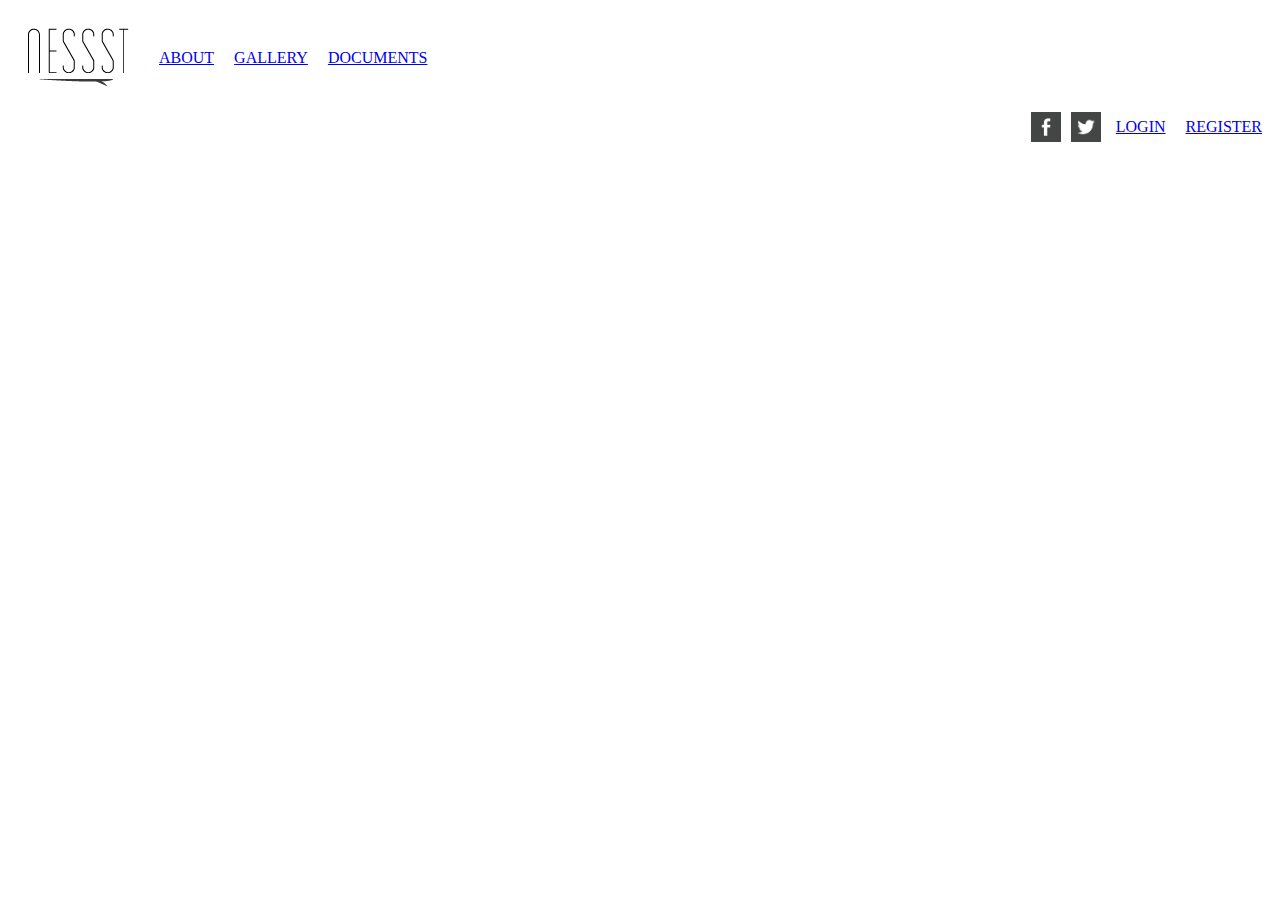
==== PROJECT 2/index.html @ 81448bfd "Add files via upload" ====
<!DOCTYPE html>
<html>
    <head>
        <link rel="stylesheet" href="main.css">
        <title>PROJECT 2</title>
    </head>

    <body>
        <nav>
            <section>
                <img class="nest" src="assets/logo.png">
                <a class="about" href="#">ABOUT</a>
                <a class="about" href="#">GALLERY</a>
                <a class="about" href="#">DOCUMENTS</a>
            </section>

            <section class="right">
                <img class="social" src="assets/icons/facebook.png">
                <img class="social" src="assets/icons/twitter.png">
                <a class="login" href="#">LOGIN</a>
                <a class="login" href="#">REGISTER</a>
            </section>
        </nav>
---- PROJECT 2/main.css ----
.nest {
    padding: 20px;
}

section {
    display: flex;
    align-items: center;
    justify-content: flex-start;
}

.about {
    padding: 10px;
}

.right {
    display: flex;
    justify-content: flex-end;
}

.social {
    height: 30px;
    width: 30px;
    padding: 5px;
}

.login {
    padding: 10px;
}
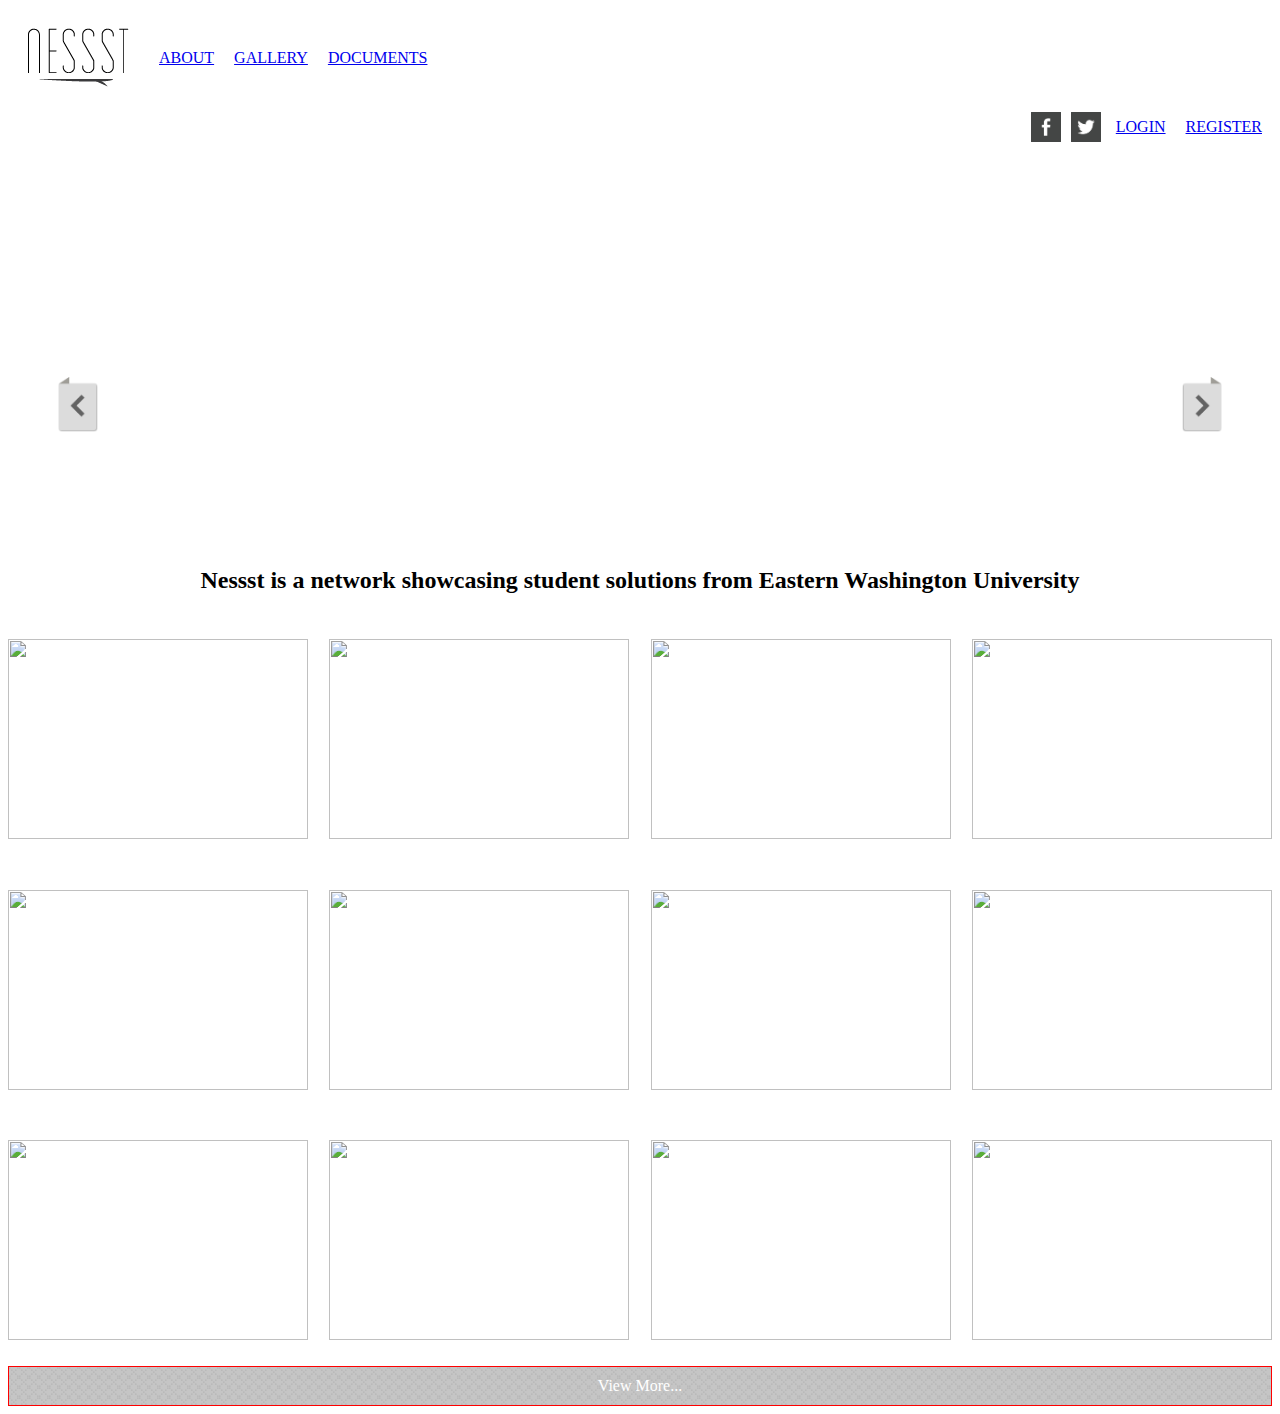
==== commit 94605ece: "Added gallery" ====
--- a/PROJECT 2/index.html
+++ b/PROJECT 2/index.html
@@ -21,4 +21,28 @@
                 <a class="login" href="#">REGISTER</a>
             </section>
         </nav>
+
+        <header>
+            
+            <img id="left-arrow" class="arrows" src="assets/arrows/left arrow.png">
+            <img id="right-arrow" class="arrows" src="assets/arrows/right arrow.png">   
+        </header>
+        
+        <h2>Nessst is a network showcasing student solutions from Eastern Washington University</h2>
+        <section class="gallery">
+            <img src="https://ucarecdn.com/76660389-420a-4be5-85a0-96833f4765e0/-/resize/1680x/image.jpg">
+            <img src="https://ucarecdn.com/76660389-420a-4be5-85a0-96833f4765e0/-/resize/1680x/image.jpg">
+            <img src="https://ucarecdn.com/76660389-420a-4be5-85a0-96833f4765e0/-/resize/1680x/image.jpg">
+            <img src="https://ucarecdn.com/76660389-420a-4be5-85a0-96833f4765e0/-/resize/1680x/image.jpg">
+            <img src="https://ucarecdn.com/76660389-420a-4be5-85a0-96833f4765e0/-/resize/1680x/image.jpg">
+            <img src="https://ucarecdn.com/76660389-420a-4be5-85a0-96833f4765e0/-/resize/1680x/image.jpg">
+            <img src="https://ucarecdn.com/76660389-420a-4be5-85a0-96833f4765e0/-/resize/1680x/image.jpg">
+            <img src="https://ucarecdn.com/76660389-420a-4be5-85a0-96833f4765e0/-/resize/1680x/image.jpg">
+            <img src="https://ucarecdn.com/76660389-420a-4be5-85a0-96833f4765e0/-/resize/1680x/image.jpg">
+            <img src="https://ucarecdn.com/76660389-420a-4be5-85a0-96833f4765e0/-/resize/1680x/image.jpg">
+            <img src="https://ucarecdn.com/76660389-420a-4be5-85a0-96833f4765e0/-/resize/1680x/image.jpg">
+            <img src="https://ucarecdn.com/76660389-420a-4be5-85a0-96833f4765e0/-/resize/1680x/image.jpg">
+        </section>
+
+        <a class="view" href="#">View More...</a>
     --- a/PROJECT 2/main.css
+++ b/PROJECT 2/main.css
@@ -25,4 +25,70 @@
 
 .login {
     padding: 10px;
+}
+
+header {
+    background-image: url(https://ucarecdn.com/eb6e85ad-105d-4367-89dd-4766d7ac9d14/-/crop/5100x2870/0,216/-/preview/-/resize/1680x/image.jpg);
+    height: 40vh;
+    background-size: cover;
+    background-repeat: no-repeat;
+    border: solid 10px white;
+    margin: 20px 50px;
+    position: relative;
+    background-position: center;
+}
+
+
+
+.arrows {
+    position: absolute;
+    width: 40px;
+}
+
+#left-arrow {
+    top: 200px;
+    left: -10px;
+}
+
+#right-arrow {
+    top: 200px;
+    right: -10px;
+}
+
+h2 {
+    text-align: center;
+}
+
+.gallery {
+    display: flex;
+    flex-flow: row wrap;
+    justify-content: space-between;
+}
+
+.gallery img {
+    height: 200px;
+    width: 300px;
+    margin: 2% 0;
+    align-self: center;
+}
+
+
+
+.view {
+
+    display: flex;
+    justify-content: center;
+    padding: 10px 80px 10px;
+    background-image: url(assets/textures/az_subtle.png);
+    background-color: lightgrey;
+    background-blend-mode: multiply;
+    color: white;
+    text-decoration: none;
+    border: 1px solid red;
+    
+    
+}
+
+.view:hover {
+    background-color: #ddd;
 }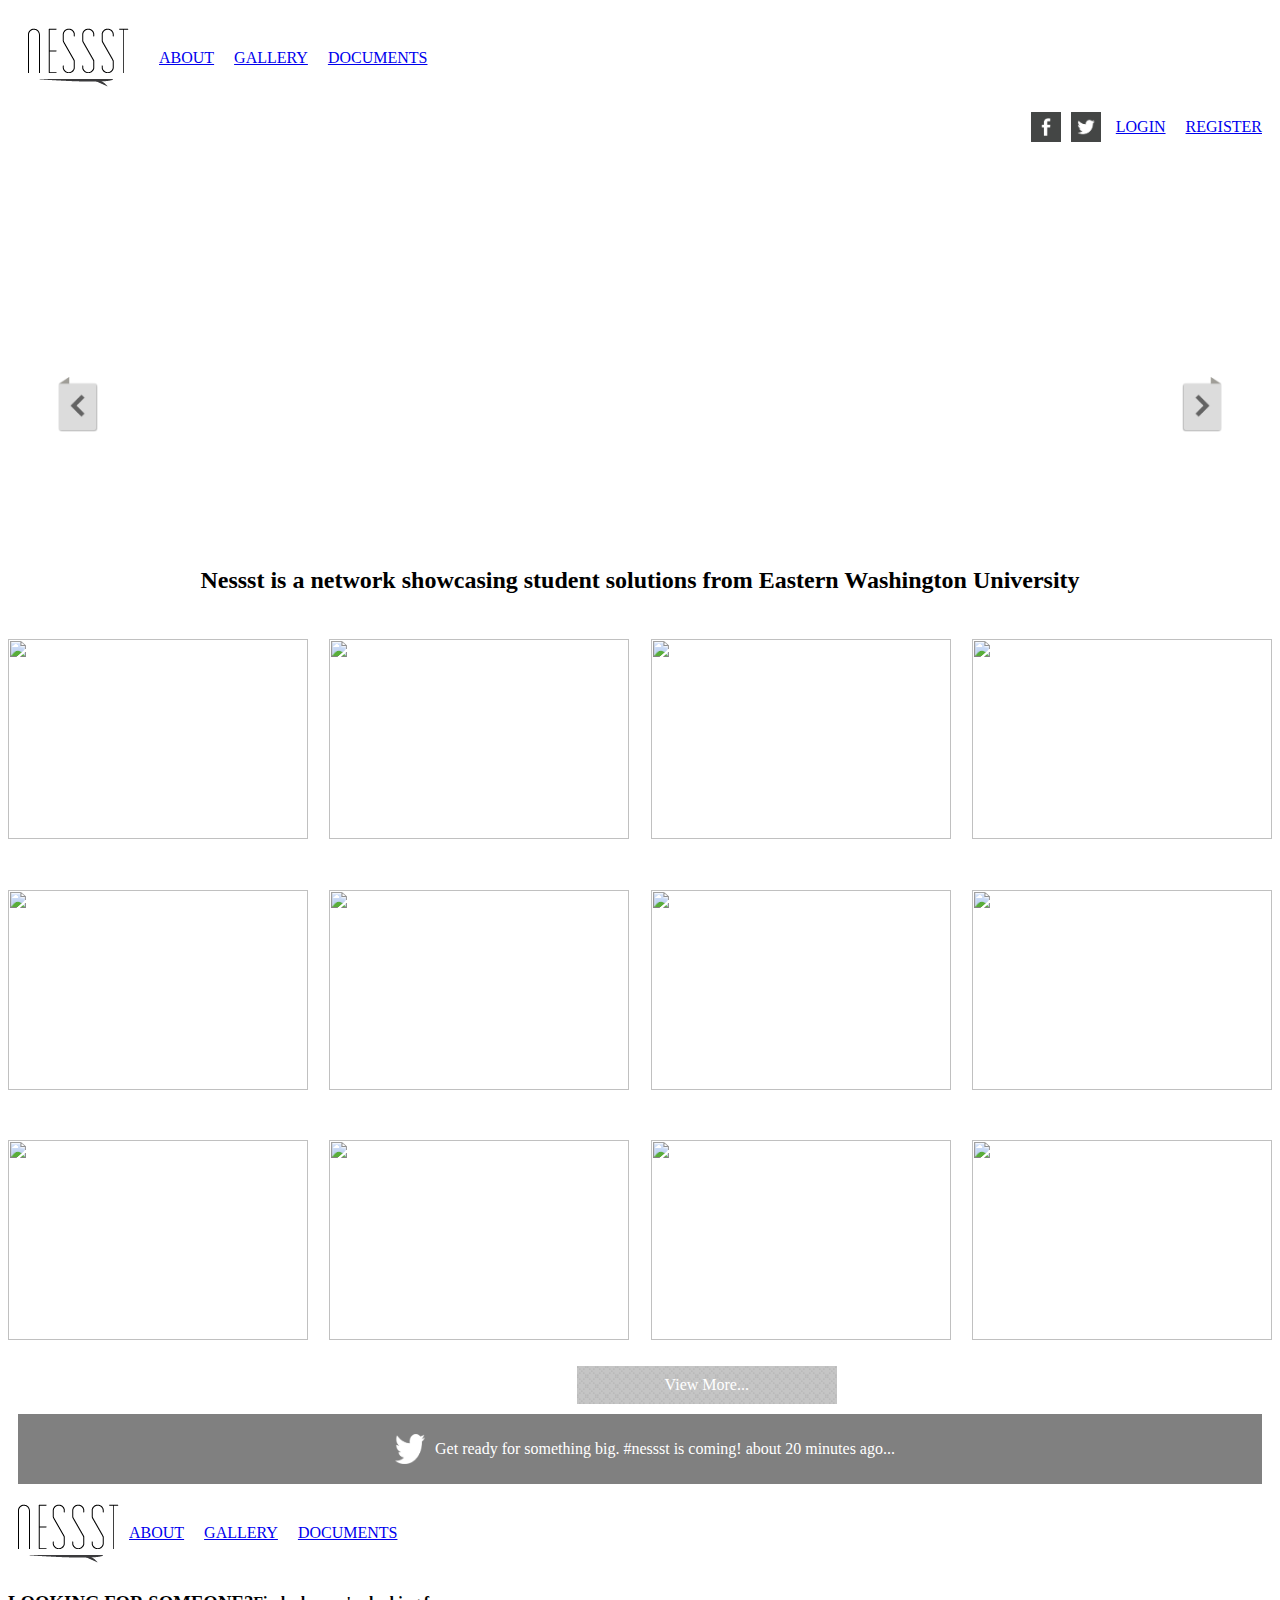
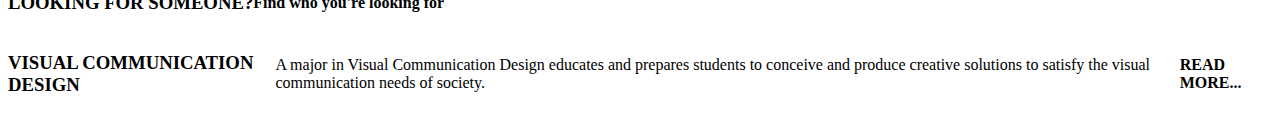
==== commit 542228ab: "began footer" ====
--- a/PROJECT 2/index.html
+++ b/PROJECT 2/index.html
@@ -45,4 +45,29 @@
         </section>
 
         <a class="view" href="#">View More...</a>
+
+        <section class="bar">
+            <img class="bird" src="assets/icons/bird.png">
+            <p>Get ready for something big. #nessst is coming! about 20 minutes ago...</p>
+        </section>
+
+        <footer>
+            <section class="nestfooter">
+            <img src="assets/logo.png">
+            <a class="about" href="#">ABOUT</a>
+            <a class="about" href="#">GALLERY</a>
+            <a class="about" href="#">DOCUMENTS</a>
+            </section>
+
+            <section class="looking">
+                <h3>LOOKING FOR SOMEONE?</h3>
+                <h4>Find who you're looking for</h4>
+            </section>
+
+            <section class="vcd">
+                <h3>VISUAL COMMUNICATION DESIGN</h3>
+                <p>A major in Visual Communication Design educates and prepares students to conceive and produce creative solutions to satisfy the visual communication needs of society.</p>
+                <h4>READ MORE...</h4>
+            </section>
+        </footer>
     --- a/PROJECT 2/main.css
+++ b/PROJECT 2/main.css
@@ -84,11 +84,45 @@
     background-blend-mode: multiply;
     color: white;
     text-decoration: none;
-    border: 1px solid red;
+    width: 100px;
+    margin-left: 45%;
+    
     
     
 }
 
 .view:hover {
     background-color: #ddd;
+}
+
+.bird {
+    margin: 10px;
+    height: 30px;
+    width: 30px;
+}
+
+.bar {
+    display: flex;
+    justify-content: center;
+    margin: 10px;
+    padding: 10px;
+    background-color: gray;
+    color: white;
+}
+
+.nestfooter {
+    display: flex;
+    align-items: center;
+    justify-content: flex-start;
+    padding: 10px;
+}
+
+.looking {
+    display: flex;
+    justify-content: start;
+}
+
+.vcd {
+    display: flex;
+    justify-content: center;
 }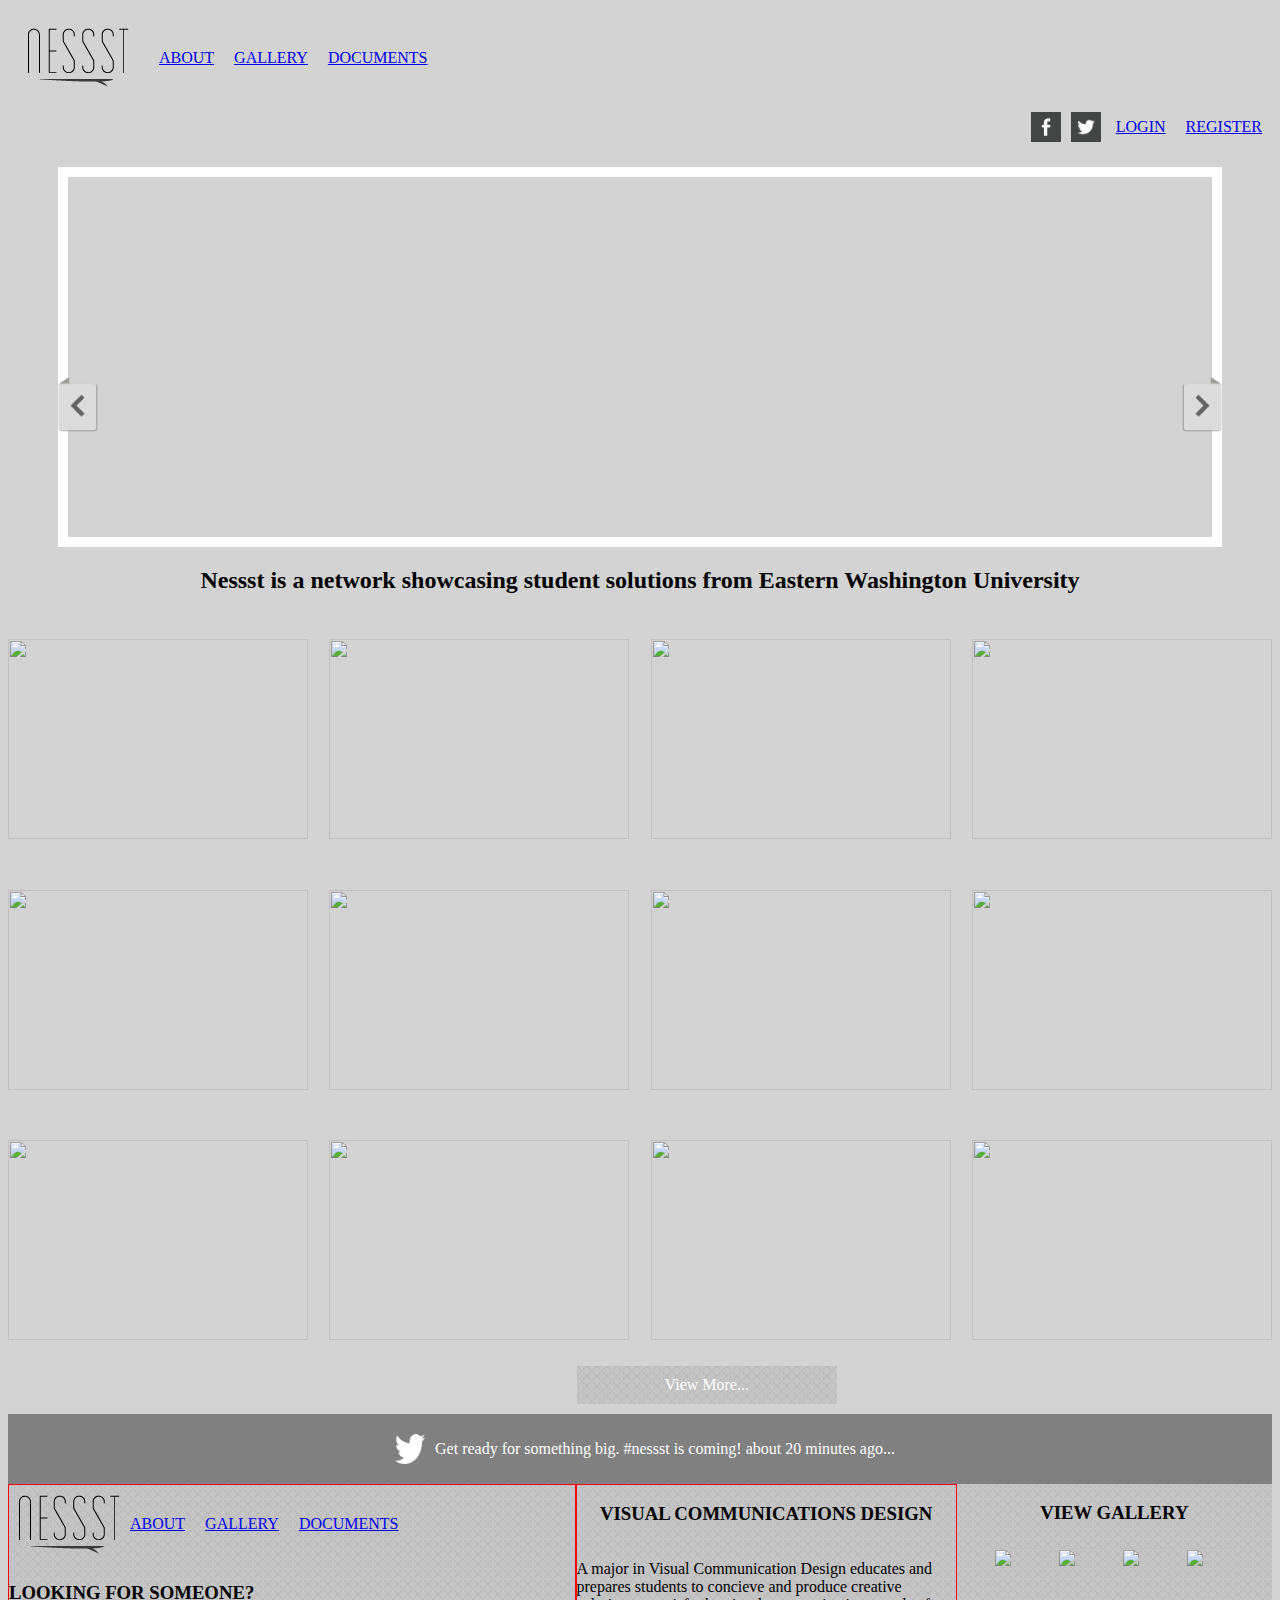
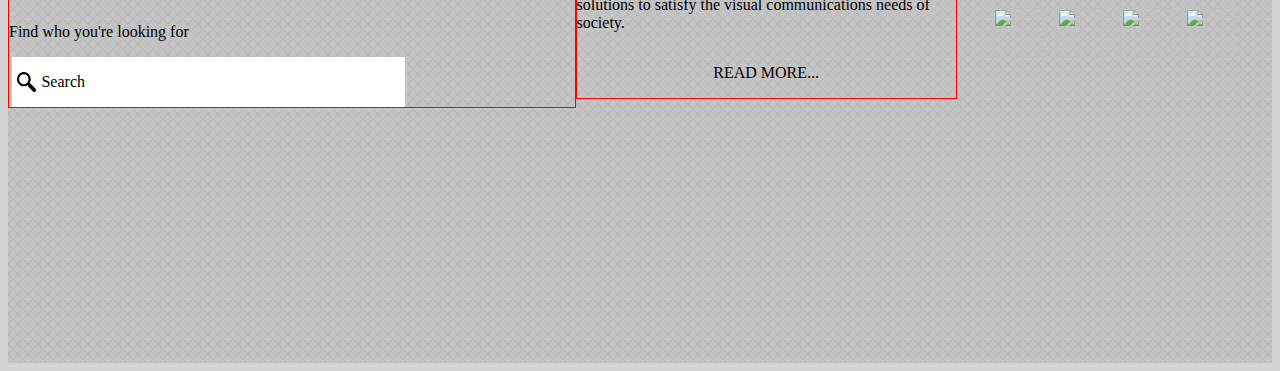
==== commit e29e0b51: "not finished yet" ====
--- a/PROJECT 2/index.html
+++ b/PROJECT 2/index.html
@@ -52,22 +52,53 @@
         </section>
 
         <footer>
-            <section class="nestfooter">
-            <img src="assets/logo.png">
-            <a class="about" href="#">ABOUT</a>
-            <a class="about" href="#">GALLERY</a>
-            <a class="about" href="#">DOCUMENTS</a>
+            <div class="leftcolumn">
+                <section class="nestfooter">
+                <img src="assets/logo.png">
+                <a class="about" href="#">ABOUT</a>
+                <a class="about" href="#">GALLERY</a>
+                <a class="about" href="#">DOCUMENTS</a>
+                </section>
+
+                <div class="looking">
+                    <h3>LOOKING FOR SOMEONE?</h3>
+                    <p>Find who you're looking for</p>
+                </div>
+
+                <section class="search">
+                    <img class="zoom" src="assets/icons/zoom.png">
+                    <p>Search</p>
+                </section>
+            </div>
+
+            <section class="footermiddle">
+                <h3>VISUAL COMMUNICATIONS DESIGN</h3>
+                <p>A major in Visual Communication Design educates and prepares students to concieve and produce
+                    creative solutions to satisfy the visual communications needs of society.</p>
+                <p>READ MORE...</p>
             </section>
 
-            <section class="looking">
-                <h3>LOOKING FOR SOMEONE?</h3>
-                <h4>Find who you're looking for</h4>
+            
+            <section class="minigallery">
+                <h3>VIEW GALLERY</h3>
+                <section class="pictures">
+                    <div class="rowone">
+                <img src="https://ucarecdn.com/76660389-420a-4be5-85a0-96833f4765e0/-/resize/1680x/image.jpg">
+                <img src="https://ucarecdn.com/76660389-420a-4be5-85a0-96833f4765e0/-/resize/1680x/image.jpg">
+                <img src="https://ucarecdn.com/76660389-420a-4be5-85a0-96833f4765e0/-/resize/1680x/image.jpg">
+                <img src="https://ucarecdn.com/76660389-420a-4be5-85a0-96833f4765e0/-/resize/1680x/image.jpg">
+                    </div>
+                    <div class="rowtwo">
+                <img src="https://ucarecdn.com/76660389-420a-4be5-85a0-96833f4765e0/-/resize/1680x/image.jpg">
+                <img src="https://ucarecdn.com/76660389-420a-4be5-85a0-96833f4765e0/-/resize/1680x/image.jpg">
+                <img src="https://ucarecdn.com/76660389-420a-4be5-85a0-96833f4765e0/-/resize/1680x/image.jpg">
+                <img src="https://ucarecdn.com/76660389-420a-4be5-85a0-96833f4765e0/-/resize/1680x/image.jpg">
+                    </div>
+                </section>
             </section>
+                
+            
 
-            <section class="vcd">
-                <h3>VISUAL COMMUNICATION DESIGN</h3>
-                <p>A major in Visual Communication Design educates and prepares students to conceive and produce creative solutions to satisfy the visual communication needs of society.</p>
-                <h4>READ MORE...</h4>
-            </section>
+            
         </footer>
     --- a/PROJECT 2/main.css
+++ b/PROJECT 2/main.css
@@ -104,10 +104,17 @@
 .bar {
     display: flex;
     justify-content: center;
-    margin: 10px;
+    margin-top: 10px;
     padding: 10px;
     background-color: gray;
     color: white;
+}
+
+footer {
+    background-image: url(assets/textures/az_subtle.png);
+    background-color: lightgrey;
+    background-blend-mode: multiply;
+    padding-bottom: 300px;
 }
 
 .nestfooter {
@@ -115,14 +122,56 @@
     align-items: center;
     justify-content: flex-start;
     padding: 10px;
+    margin-right: 79%;
 }
 
-.looking {
-    display: flex;
-    justify-content: start;
+
+
+.search {
+    
+    margin-right: 30%;
+    padding: 0px;
+    background-color: white;
+    margin-left: .5%;
+    
+    
 }
 
-.vcd {
+.zoom {
+    width: 5%;
+    padding: 5px;
+}
+
+.leftcolumn {
+    float: left;
+    border: solid red 1px;
+}
+
+.footermiddle {
+    float: left;
+    flex-direction: column;
+    width: 30%;
+    border: solid red 1px;
+}
+
+
+.minigallery {
     display: flex;
-    justify-content: center;
+    flex-flow: row wrap;
+    flex-direction: column;
+}
+
+.minigallery img {
+    padding: 5px;
+    height: 50px;
+    width: 50px;
+}
+
+.pictures {
+    display: flex;
+    flex-direction: column;
+}
+
+body {
+    background-color: lightgray;
 }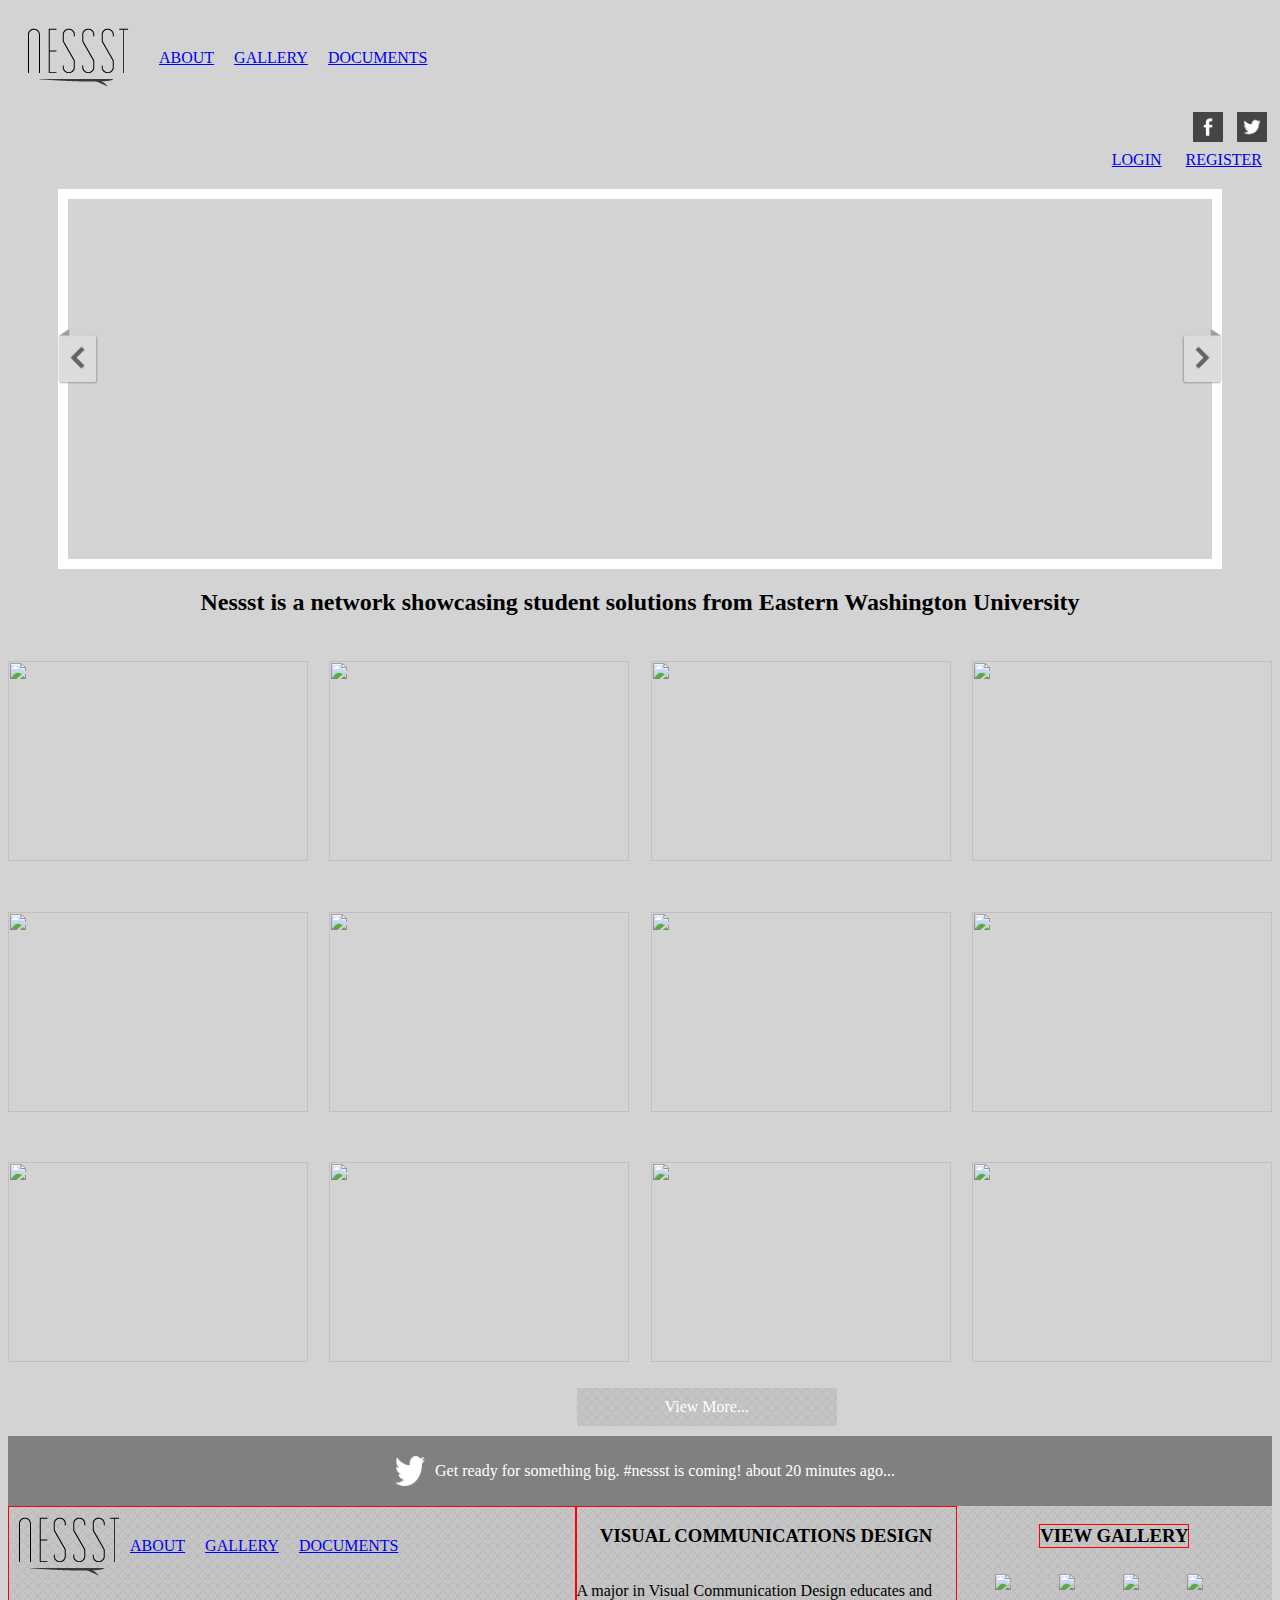
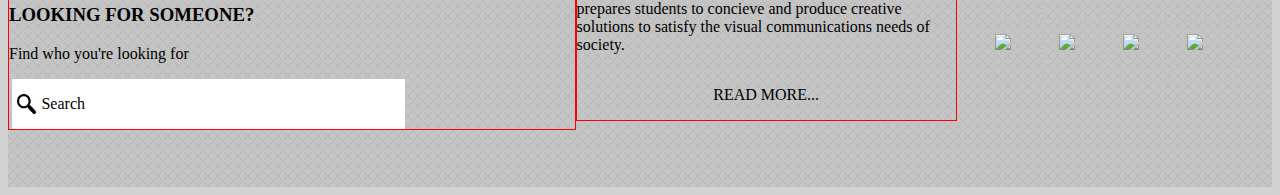
==== commit 197d6611: "tyreil help" ====
--- a/PROJECT 2/index.html
+++ b/PROJECT 2/index.html
@@ -15,10 +15,14 @@
             </section>
 
             <section class="right">
-                <img class="social" src="assets/icons/facebook.png">
-                <img class="social" src="assets/icons/twitter.png">
-                <a class="login" href="#">LOGIN</a>
-                <a class="login" href="#">REGISTER</a>
+                <div>
+                    <img class="social" src="assets/icons/facebook.png">
+                    <img class="social" src="assets/icons/twitter.png">
+                </div>
+                <div>
+                    <a class="login" href="#">LOGIN</a>
+                    <a class="login" href="#">REGISTER</a>
+                </div>
             </section>
         </nav>
 
@@ -80,7 +84,7 @@
 
             
             <section class="minigallery">
-                <h3>VIEW GALLERY</h3>
+                <h3 class="viewgallery">VIEW GALLERY</h3>
                 <section class="pictures">
                     <div class="rowone">
                 <img src="https://ucarecdn.com/76660389-420a-4be5-85a0-96833f4765e0/-/resize/1680x/image.jpg">
--- a/PROJECT 2/main.css
+++ b/PROJECT 2/main.css
@@ -8,13 +8,18 @@
     justify-content: flex-start;
 }
 
+nav {
+    align-items: center;
+}
+
 .about {
     padding: 10px;
 }
 
 .right {
     display: flex;
-    justify-content: flex-end;
+    flex-direction: column;
+    align-items: flex-end;
 }
 
 .social {
@@ -46,12 +51,12 @@
 }
 
 #left-arrow {
-    top: 200px;
+    top: 130px;
     left: -10px;
 }
 
 #right-arrow {
-    top: 200px;
+    top: 130px;
     right: -10px;
 }
 
@@ -114,7 +119,7 @@
     background-image: url(assets/textures/az_subtle.png);
     background-color: lightgrey;
     background-blend-mode: multiply;
-    padding-bottom: 300px;
+    padding-bottom: 100px;
 }
 
 .nestfooter {
@@ -174,4 +179,8 @@
 
 body {
     background-color: lightgray;
-}+}
+
+.viewgallery {
+    border: solid red 1px;
+}
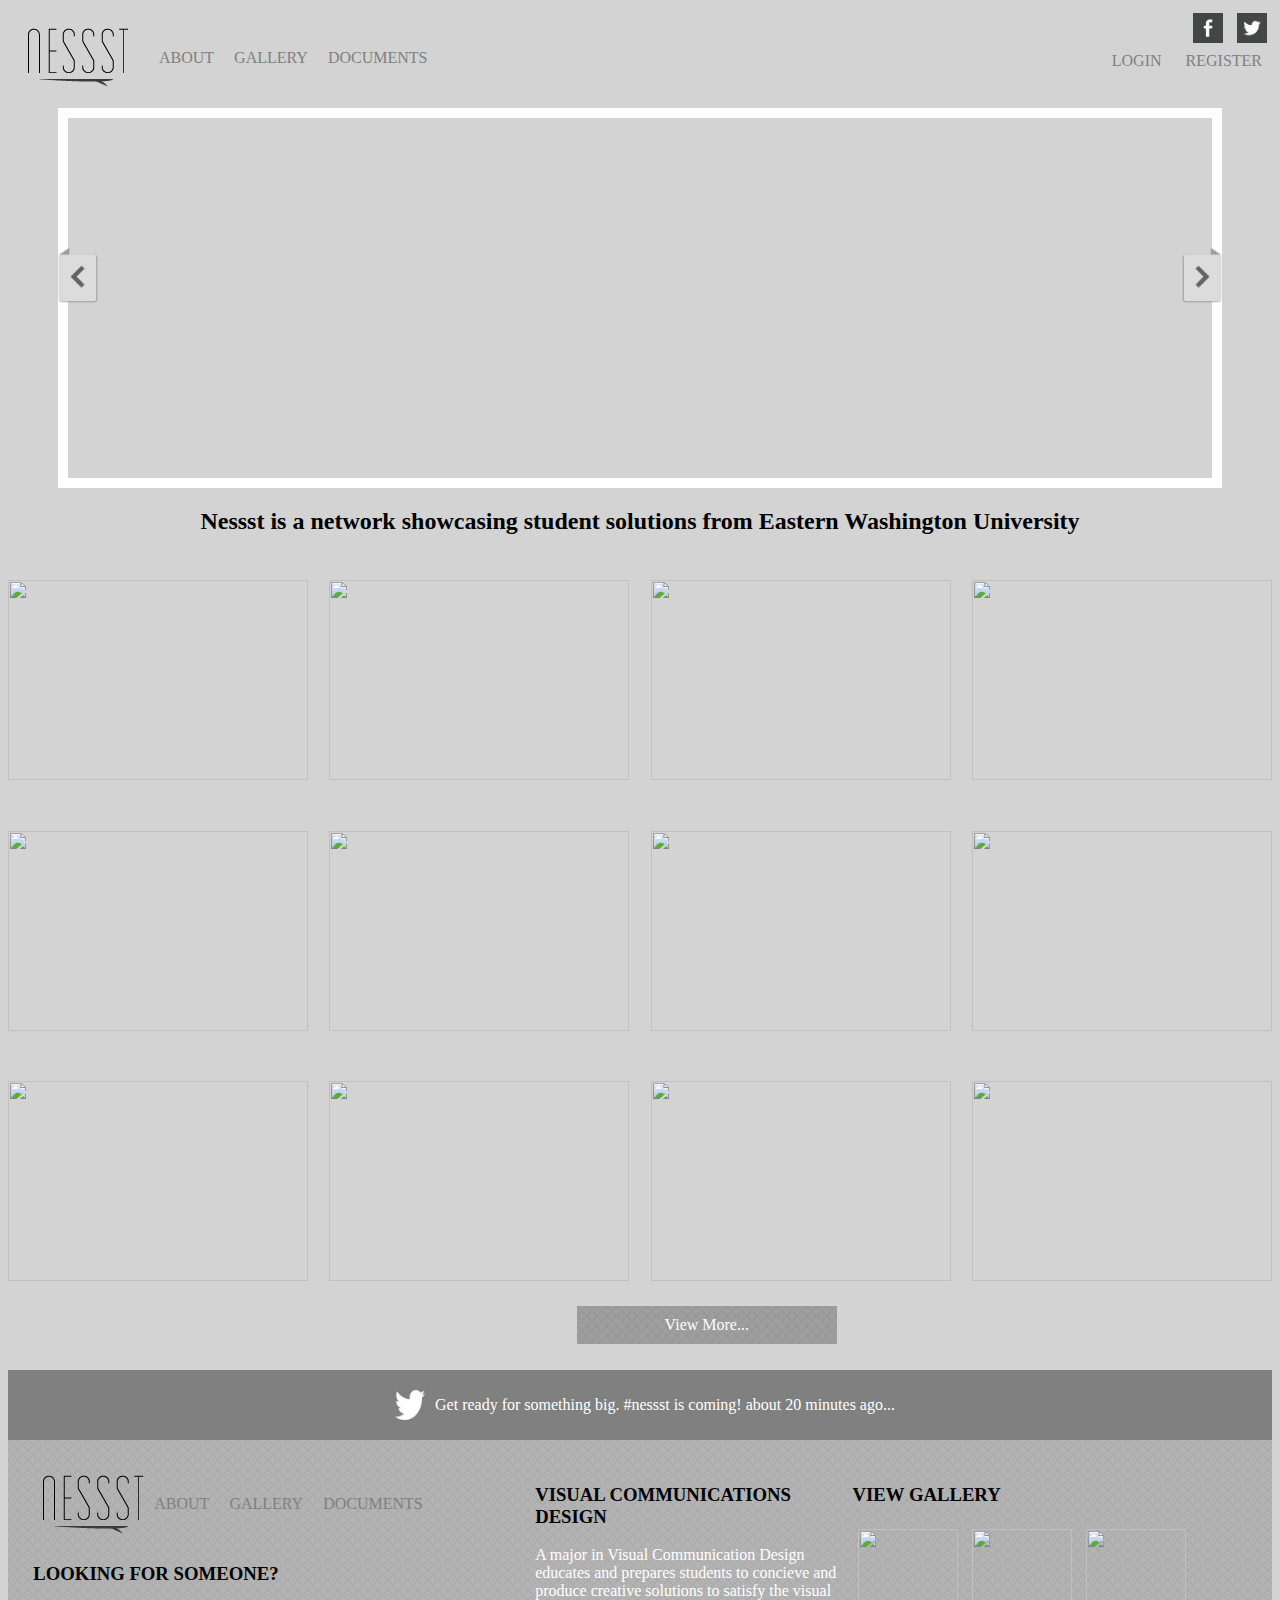
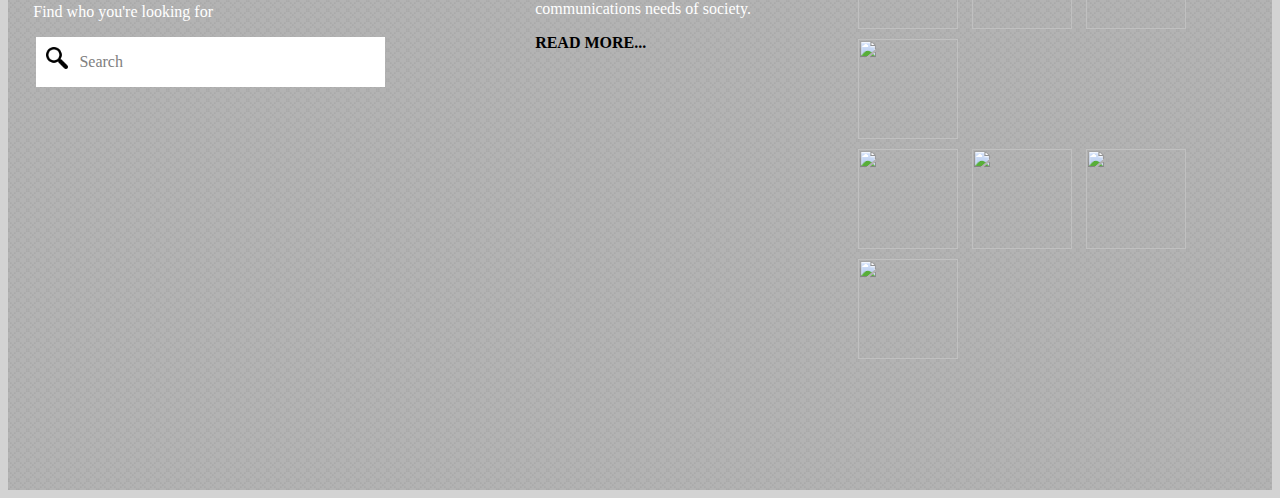
==== commit 2553767f: "LOTS OF CHANGES" ====
--- a/PROJECT 2/index.html
+++ b/PROJECT 2/index.html
@@ -7,14 +7,14 @@
 
     <body>
         <nav>
-            <section>
+            <section class="topleft">
                 <img class="nest" src="assets/logo.png">
                 <a class="about" href="#">ABOUT</a>
                 <a class="about" href="#">GALLERY</a>
                 <a class="about" href="#">DOCUMENTS</a>
             </section>
 
-            <section class="right">
+            <section class="topright">
                 <div>
                     <img class="social" src="assets/icons/facebook.png">
                     <img class="social" src="assets/icons/twitter.png">
@@ -56,6 +56,7 @@
         </section>
 
         <footer>
+            <section class="footercontainer">
             <div class="leftcolumn">
                 <section class="nestfooter">
                 <img src="assets/logo.png">
@@ -66,20 +67,22 @@
 
                 <div class="looking">
                     <h3>LOOKING FOR SOMEONE?</h3>
-                    <p>Find who you're looking for</p>
+                    <p class="findwho">Find who you're looking for</p>
                 </div>
 
                 <section class="search">
+                    <div>
                     <img class="zoom" src="assets/icons/zoom.png">
-                    <p>Search</p>
+                    </div>
+                    <p class="searchtext">Search</p>
                 </section>
             </div>
 
             <section class="footermiddle">
                 <h3>VISUAL COMMUNICATIONS DESIGN</h3>
-                <p>A major in Visual Communication Design educates and prepares students to concieve and produce
+                <p class="major">A major in Visual Communication Design educates and prepares students to concieve and produce
                     creative solutions to satisfy the visual communications needs of society.</p>
-                <p>READ MORE...</p>
+                <p><strong>READ MORE...</strong></p>
             </section>
 
             
@@ -100,6 +103,7 @@
                     </div>
                 </section>
             </section>
+            </section>
                 
             
 
--- a/PROJECT 2/main.css
+++ b/PROJECT 2/main.css
@@ -2,21 +2,22 @@
     padding: 20px;
 }
 
-section {
+.topleft {
     display: flex;
     align-items: center;
-    justify-content: flex-start;
+    float: left;
 }
 
 nav {
     align-items: center;
+    margin-bottom: 3%;
 }
 
 .about {
     padding: 10px;
 }
 
-.right {
+.topright {
     display: flex;
     flex-direction: column;
     align-items: flex-end;
@@ -85,12 +86,13 @@
     justify-content: center;
     padding: 10px 80px 10px;
     background-image: url(assets/textures/az_subtle.png);
-    background-color: lightgrey;
+    background-color: darkgrey;
     background-blend-mode: multiply;
     color: white;
     text-decoration: none;
     width: 100px;
     margin-left: 45%;
+    margin-bottom: 2%;
     
     
     
@@ -116,8 +118,10 @@
 }
 
 footer {
+    display: flex;
+    justify-content: space-between;
     background-image: url(assets/textures/az_subtle.png);
-    background-color: lightgrey;
+    background-color: silver;
     background-blend-mode: multiply;
     padding-bottom: 100px;
 }
@@ -130,33 +134,39 @@
     margin-right: 79%;
 }
 
-
-
 .search {
-    
+    display: flex;
+    align-items: flex-start;
     margin-right: 30%;
     padding: 0px;
     background-color: white;
     margin-left: .5%;
     
-    
+}
+
+.searchtext {
+    
+    margin-right: 75%;
+    color: grey;
 }
 
 .zoom {
-    width: 5%;
-    padding: 5px;
+    width: 50%;
+    padding: 10px;
+    
 }
 
 .leftcolumn {
     float: left;
-    border: solid red 1px;
+    
 }
 
 .footermiddle {
     float: left;
     flex-direction: column;
+    align-items: flex-start;
     width: 30%;
-    border: solid red 1px;
+    
 }
 
 
@@ -164,12 +174,13 @@
     display: flex;
     flex-flow: row wrap;
     flex-direction: column;
+    align-items: flex-start;
 }
 
 .minigallery img {
     padding: 5px;
-    height: 50px;
-    width: 50px;
+    height: 100px;
+    width: 100px;
 }
 
 .pictures {
@@ -181,6 +192,17 @@
     background-color: lightgray;
 }
 
-.viewgallery {
-    border: solid red 1px;
-}
+.footercontainer {
+    display: flex;
+    justify-content: space-between;
+    margin: 2%;
+}
+
+.findwho, .major {
+    color:white;
+}
+
+a {
+    text-decoration: none;
+    color: grey;
+}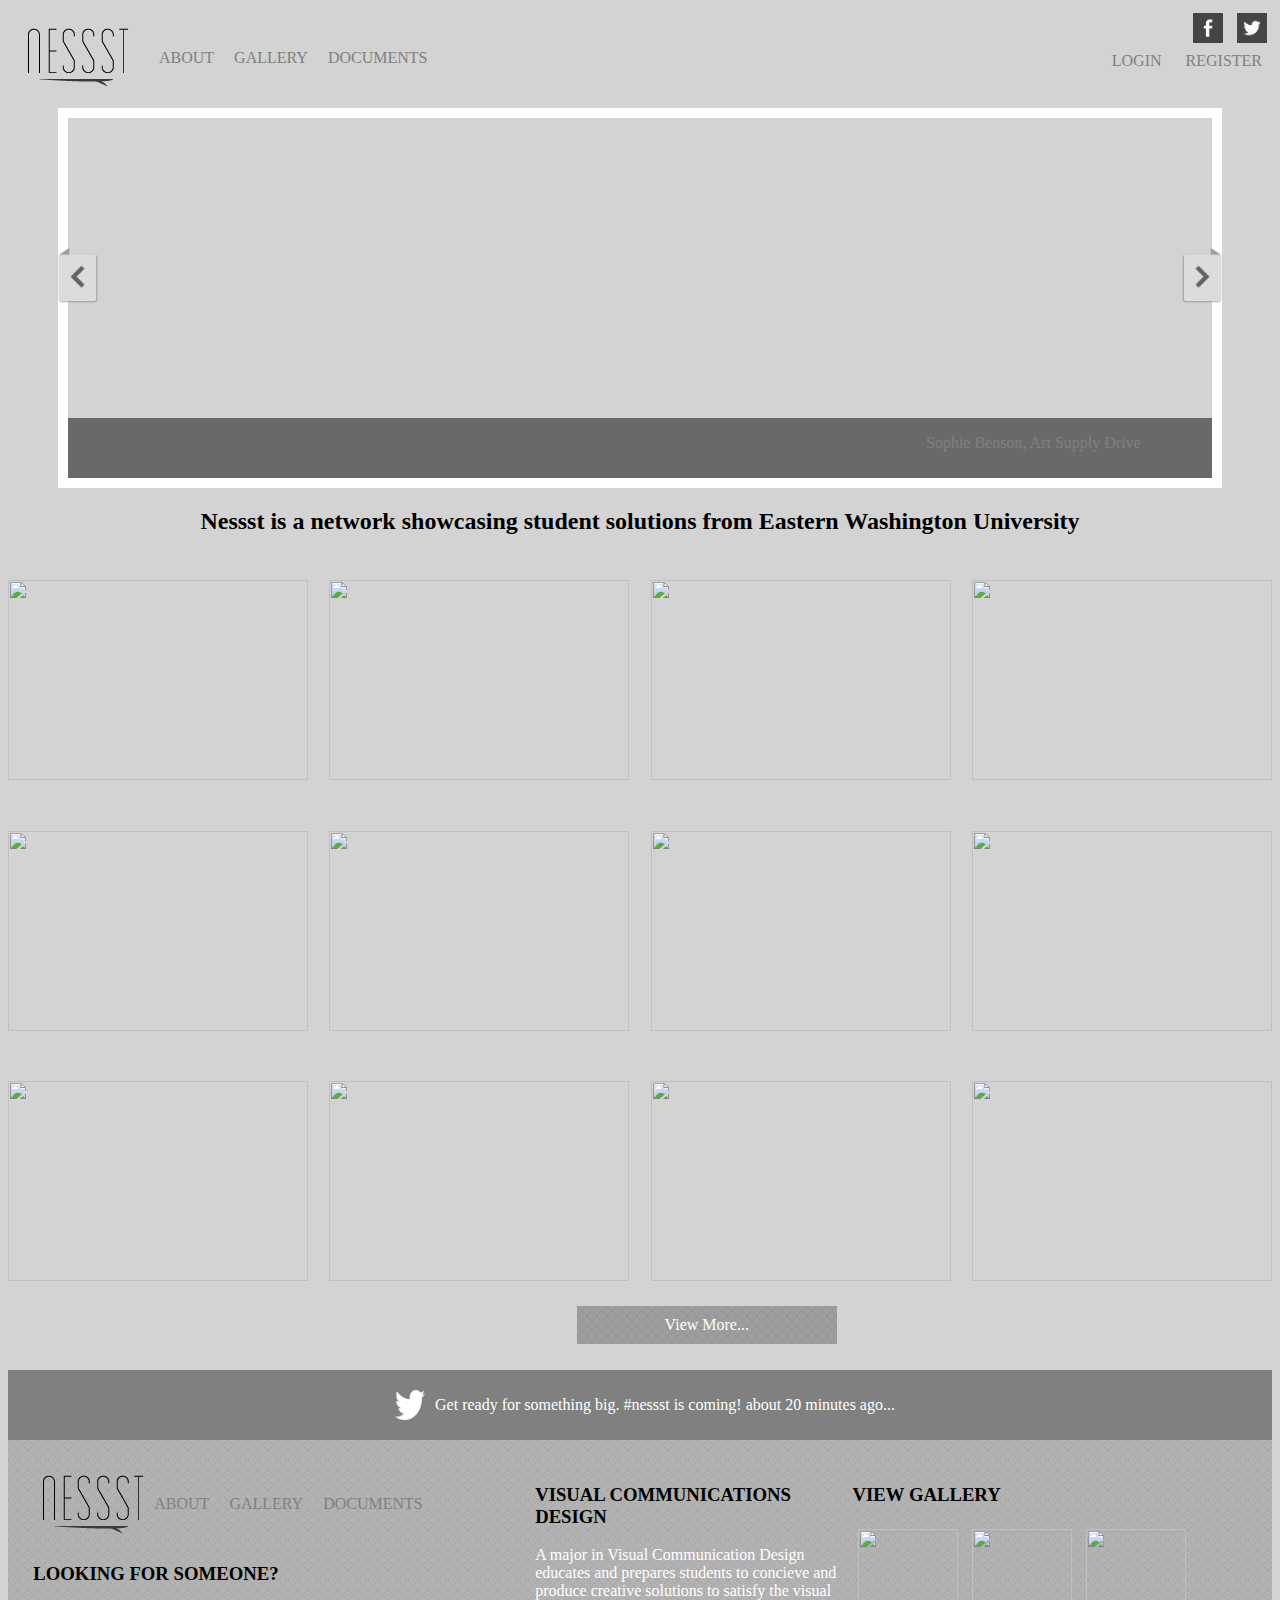
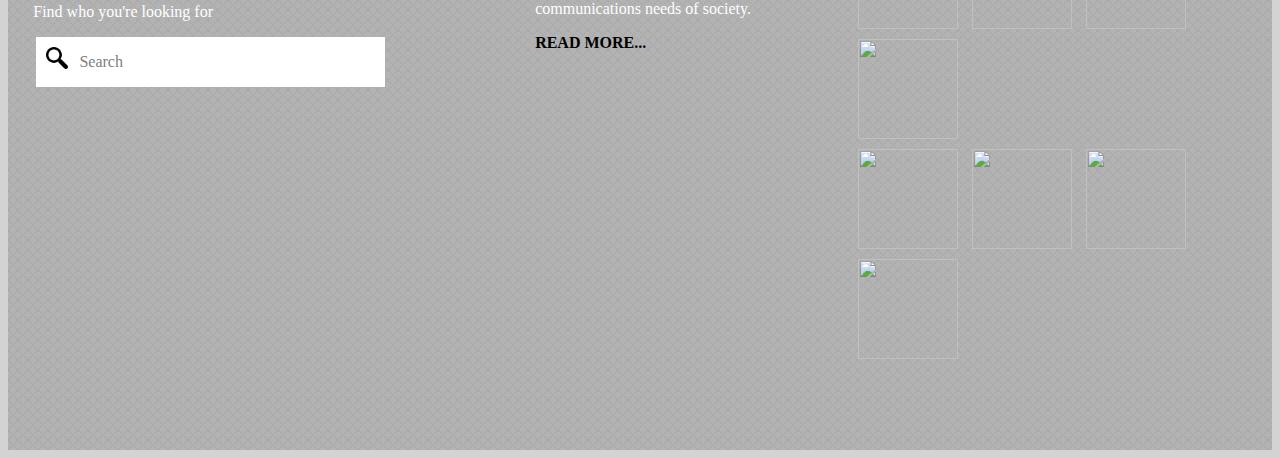
==== commit 46afd727: "more adjustments" ====
--- a/PROJECT 2/index.html
+++ b/PROJECT 2/index.html
@@ -27,7 +27,9 @@
         </nav>
 
         <header>
-            
+            <section class="overlay">    
+            </section>
+            <p class="student">Sophie Benson, Art Supply Drive</p>
             <img id="left-arrow" class="arrows" src="assets/arrows/left arrow.png">
             <img id="right-arrow" class="arrows" src="assets/arrows/right arrow.png">   
         </header>
--- a/PROJECT 2/main.css
+++ b/PROJECT 2/main.css
@@ -34,6 +34,9 @@
 }
 
 header {
+    display: grid;
+    grid-template-columns: repeat(12, 1fr);
+    grid-template-rows: repeat(12, 1fr);
     background-image: url(https://ucarecdn.com/eb6e85ad-105d-4367-89dd-4766d7ac9d14/-/crop/5100x2870/0,216/-/preview/-/resize/1680x/image.jpg);
     height: 40vh;
     background-size: cover;
@@ -123,7 +126,7 @@
     background-image: url(assets/textures/az_subtle.png);
     background-color: silver;
     background-blend-mode: multiply;
-    padding-bottom: 100px;
+    padding-bottom: 60px;
 }
 
 .nestfooter {
@@ -205,4 +208,22 @@
 a {
     text-decoration: none;
     color: grey;
+}
+
+.overlay {
+    background-color: black;
+    grid-column-start: 1;
+    grid-column-end: 13;
+    grid-row-start: 11;
+    grid-row-end: 13;
+    opacity: 0.5;
+}
+
+.student {
+    display: grid;
+    grid-column-start: 10;
+    grid-column-end: 13;
+    grid-row-start: 11;
+    grid-row-end: 13;
+    color: white;
 }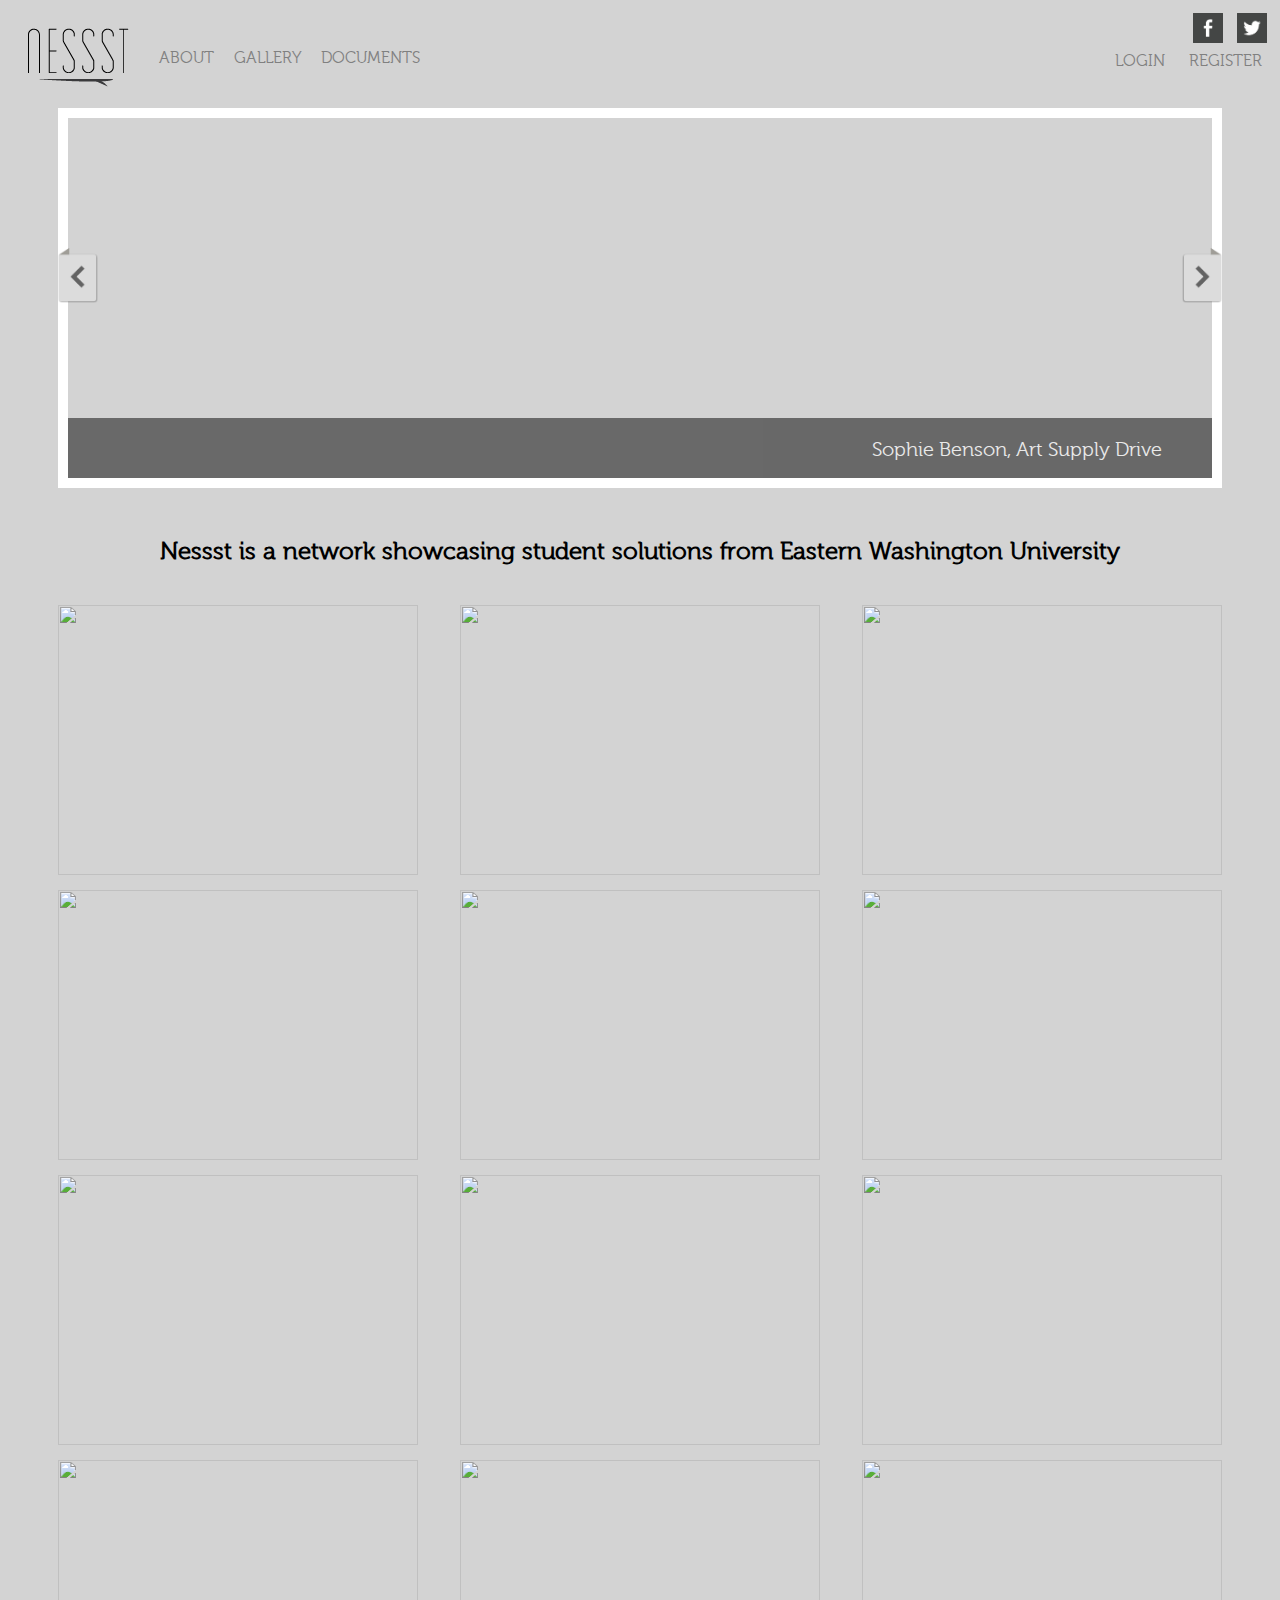
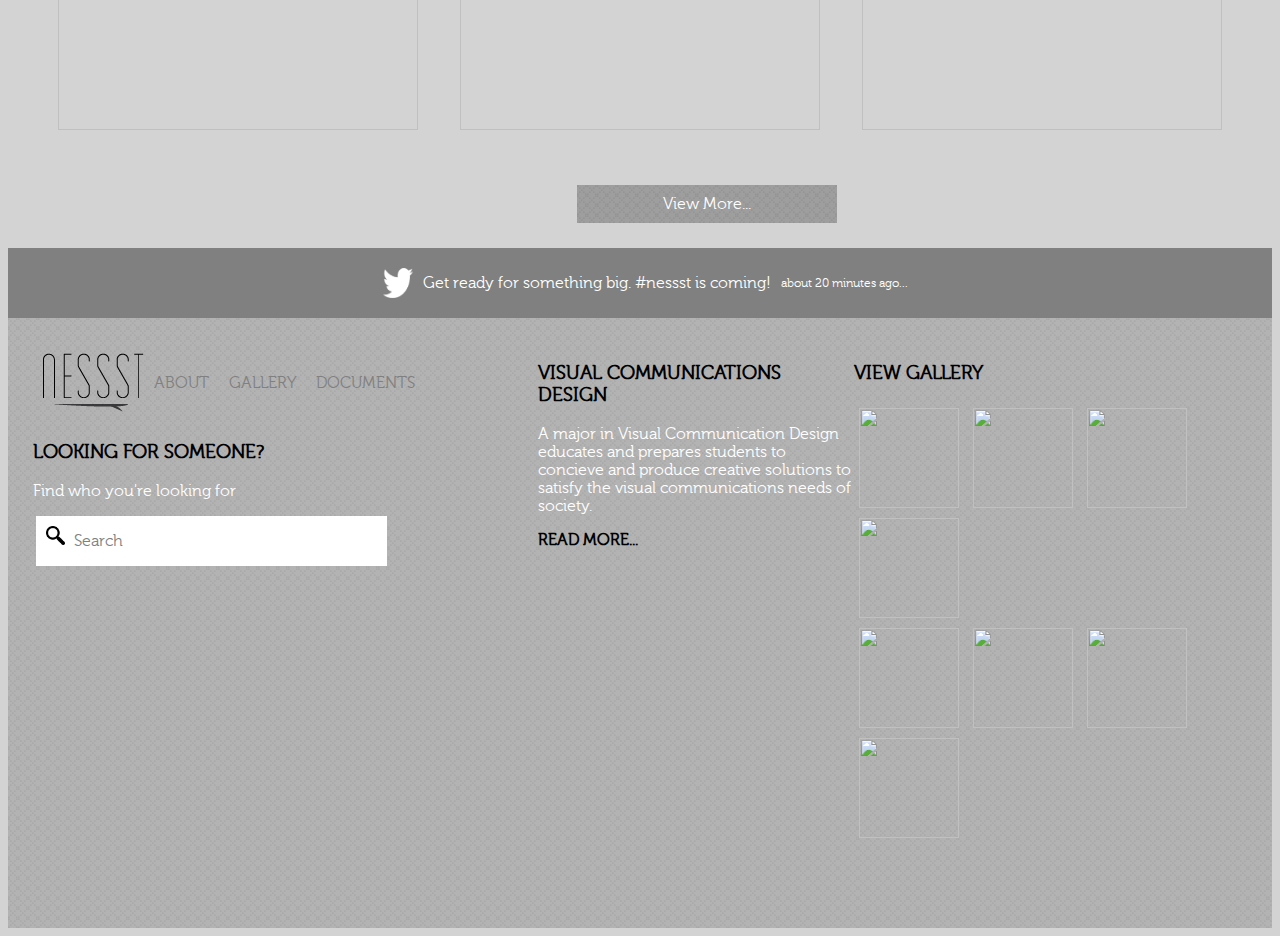
==== commit 033383ee: "should be finished" ====
--- a/PROJECT 2/index.html
+++ b/PROJECT 2/index.html
@@ -27,9 +27,11 @@
         </nav>
 
         <header>
-            <section class="overlay">    
+            
+            <section class="overlay">  
+                <p class="student">Sophie Benson, Art Supply Drive</p>  
             </section>
-            <p class="student">Sophie Benson, Art Supply Drive</p>
+            
             <img id="left-arrow" class="arrows" src="assets/arrows/left arrow.png">
             <img id="right-arrow" class="arrows" src="assets/arrows/right arrow.png">   
         </header>
@@ -54,7 +56,7 @@
 
         <section class="bar">
             <img class="bird" src="assets/icons/bird.png">
-            <p>Get ready for something big. #nessst is coming! about 20 minutes ago...</p>
+            <p>Get ready for something big. #nessst is coming! <p class="small">about 20 minutes ago...</p></p>
         </section>
 
         <footer>
--- a/PROJECT 2/main.css
+++ b/PROJECT 2/main.css
@@ -1,3 +1,8 @@
+@font-face {
+    font-family: 'museo';
+    src: url('assets/fonts/museo/museo-300-webfont.woff') format('woff');
+}
+
 .nest {
     padding: 20px;
 }
@@ -66,19 +71,26 @@
 
 h2 {
     text-align: center;
+    font-family: 'museo';
+    margin-top: 50px;
+    margin-bottom: 40px;
 }
 
 .gallery {
     display: flex;
     flex-flow: row wrap;
     justify-content: space-between;
+    margin-bottom: 40px;
+    margin-left: 50px;
+    margin-right: 50px;
 }
 
 .gallery img {
-    height: 200px;
-    width: 300px;
-    margin: 2% 0;
+    width: 40vh;
+    height: 30vh;
     align-self: center;
+    margin-bottom: 15px;
+    
 }
 
 
@@ -118,6 +130,14 @@
     padding: 10px;
     background-color: gray;
     color: white;
+    font-family: 'museo';
+}
+
+.small {
+    font-size: 12px;
+    display: flex;
+    align-items: center;
+    margin-left: 10px;
 }
 
 footer {
@@ -129,6 +149,10 @@
     padding-bottom: 60px;
 }
 
+.looking {
+    font-family: 'museo';
+}
+
 .nestfooter {
     display: flex;
     align-items: center;
@@ -151,6 +175,7 @@
     
     margin-right: 75%;
     color: grey;
+    font-family: 'museo';
 }
 
 .zoom {
@@ -169,6 +194,7 @@
     flex-direction: column;
     align-items: flex-start;
     width: 30%;
+    font-family: 'museo';
     
 }
 
@@ -208,6 +234,7 @@
 a {
     text-decoration: none;
     color: grey;
+    font-family: 'museo';
 }
 
 .overlay {
@@ -220,10 +247,14 @@
 }
 
 .student {
-    display: grid;
-    grid-column-start: 10;
-    grid-column-end: 13;
-    grid-row-start: 11;
-    grid-row-end: 13;
+    display: flex;
+    justify-content: flex-end;
+    padding-right: 50px;
     color: white;
+    font-family: 'museo';
+    font-size: 20px;
+}
+
+.viewgallery {
+    font-family: 'museo';
 }